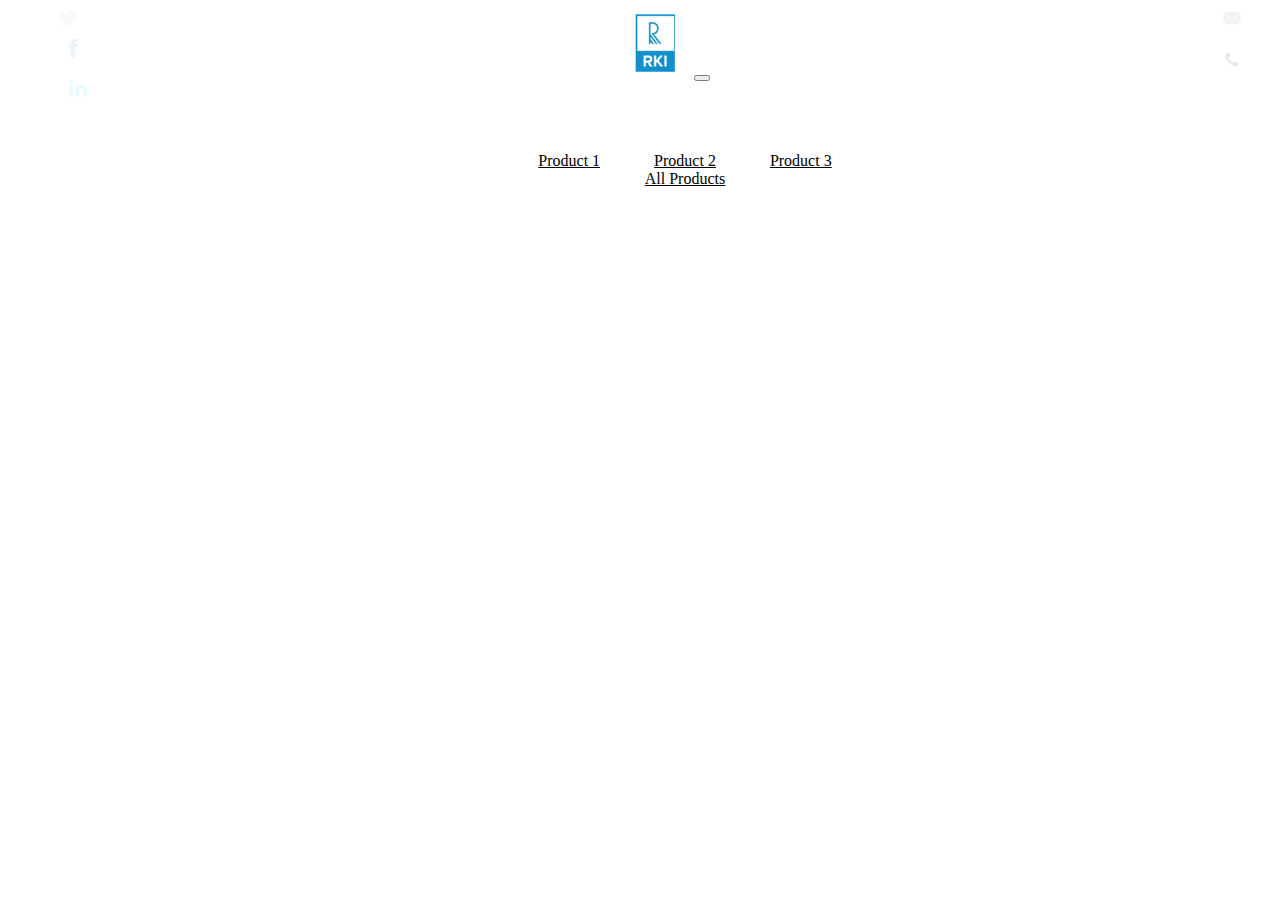
==== RK international/index.html @ a10a3105 "Project one" ====
<!DOCTYPE html>
<html lang="en" dir="ltr">
  <head>
    <meta charset="utf-8">
    <title></title>
    <meta charset="utf-8">
    <meta http-equiv="X-UA-Compatible" content="IE=edge">
    <meta name="viewport" content="width=device-width, initial-scale=1">
    <link rel="stylesheet" href="https://stackpath.bootstrapcdn.com/bootstrap/4.1.3/css/bootstrap.min.css" integrity="sha384-MCw98/SFnGE8fJT3GXwEOngsV7Zt27NXFoaoApmYm81iuXoPkFOJwJ8ERdknLPMO" crossorigin="anonymous">
    <link rel="stylesheet" href="style.css">
  </head>
  <body>
      <div class="hide_on_scroll">
        <nav class="navbar navbar-expand-lg navcolor navbgcolor">
          <div class="row">
            <div class="col-lg-6 col-md-6 col-sm-12 col-xs-12 float-left" id="leftcolumn">
              <div class="row">
                <div class="col-lg-4 col-md-4 col-sm-4 col-xs-4">
                  <a class="navbar-brand" id="twitter" href="#">
                    <img src="twitter.png" width="20" height="20" alt="">
                  </a>
                </div>
                <div class="col-lg-4 col-md-4 col-sm-4 col-xs-4">
                  <a class="navbar-brand" id="facebook" href="#">
                    <img src="fb.png" width="30" height="30" alt="">
                  </a>
                </div>
                <div class="col-lg-4 col-md-4 col-sm-4 col-xs-4">
                  <a class="navbar-brand" id="linkedin" href="#">
                    <img src="linked.png" width="40" height="40" alt="">
                  </a>
                </div>
              </div>
            </div>
            <div class="col-lg-6 col-md-6 col-sm-6 col-xs-6 float-right " id="rightcolumn">
              <div class="row">
                <div class="col-lg-6 col-md-6 col-sm-6 col-xs-6">
                  <a class="navbar-brand" id="email" href="#">
                    <img src="mail.png" width="20" height="20" alt="">
                    rki@outlook.in
                  </a>
                </div>
                <div class="col-lg-6 col-md-6 col-sm-6 col-xs-6">
                  <a class="navbar-brand" id="contact" href="#">
                    <img src="phone.png" width="20" height="20" alt="">
                    +91 9872025515
                  </a>
                </div>
              </div>
            </div>
          </div>
        </nav>
      </div>
      <div class="home">
        <div class="navigation">
          <nav class="navbar navbar-expand-lg navcolor transparent">
            <a class="navbar-brand" id="brand" href="#">
              <img src="brand.jpg" width="70" height="70" alt="">
            </a>
            <button class="navbar-toggler" type="button" data-toggle="collapse" data-target="#collapsibleNavbar">
              <span class="navbar-toggler-icon"></span>
            </button>
            <div class="collapse navbar-collapse text-center" id="collapsibleNavbar">
              <ul class="navbar-nav ml-auto">
                <li class="nav-item">
                  <a class="nav-link" href="home">Home<span class="sr-only">(current)</span></a>
                </li>
                <li class="nav-item">
                  <a class="nav-link" href="about">About us</a>
                </li>
                <li class="nav-item dropdown">
                  <a class="nav-link dropdown-toggle" href="#" id="navbarDropdown" role="button" data-toggle="dropdown" aria-haspopup="true" aria-expanded="false">
                    Our Products
                  </a>
                  <div class="dropdown-menu" aria-labelledby="navbarDropdown">

                    <a class="nav-link" href="product1">Product 1</a>

                    <a class="nav-link" href="product2">Product 2</a>
                    <a class="nav-link" href="product3">Product 3</a>
                    <div class="dropdown-divider"></div>
                    <a class="nav-link" href="allproducts">All Products</a>
                  </div>
                </li>
                <li class="nav-item">
                  <a class="nav-link" href="clients">Our Esteemed Clients</a>
                </li>
                <li class="nav-item">
                  <a class="nav-link" href="contact">Contact Us</a>
                </li>
              </ul>
            </div>
          </nav>
        </div>
      </div>

    <script src="https://code.jquery.com/jquery-3.3.1.js"
            integrity="sha256-2Kok7MbOyxpgUVvAk/HJ2jigOSYS2auK4Pfzbm7uH60="
            crossorigin="anonymous"></script>
    <script src="script.js"></script>
    <script src="https://cdnjs.cloudflare.com/ajax/libs/popper.js/1.14.3/umd/popper.min.js" integrity="sha384-ZMP7rVo3mIykV+2+9J3UJ46jBk0WLaUAdn689aCwoqbBJiSnjAK/l8WvCWPIPm49" crossorigin="anonymous"></script>
    <script src="https://stackpath.bootstrapcdn.com/bootstrap/4.1.3/js/bootstrap.min.js" integrity="sha384-ChfqqxuZUCnJSK3+MXmPNIyE6ZbWh2IMqE241rYiqJxyMiZ6OW/JmZQ5stwEULTy" crossorigin="anonymous"></script>
  </body>
</html>
---- RK international/style.css ----
.hide_on_scroll nav {
  max-height:45px;
}
.home{
  background-image: url("bgim.jpg");
  position: relative;
  min-height:662px;;
  background-attachment: fixed;
  background-position: center;
  background-repeat: no-repeat;
  background-size: cover;
  text-align: center;
}
nav {
  margin-top:0px;
}
nav a{
  color:white;
  margin-left:50px;
}
.dropdown-menu a{
  color:black;
}
.navcolor{
  color:white;
}
.navbgcolor{
  background: linear-gradient(to right, #0066ff 0%, #99ccff 100%);
}
.transparent{
  background : rgba(255,255,255,0.5);
}
.row{
  width:100%;
  height:100%;
  align-items: center;
}
#leftcolumn {
  font-size:20px;
    float:left;
    width: 100px;
    height: 100%;
}
#rightcolumn {

    float:right;
    width: 100px;
    height: 100%;
}
.col-lg-6 a{
  color:white;
}
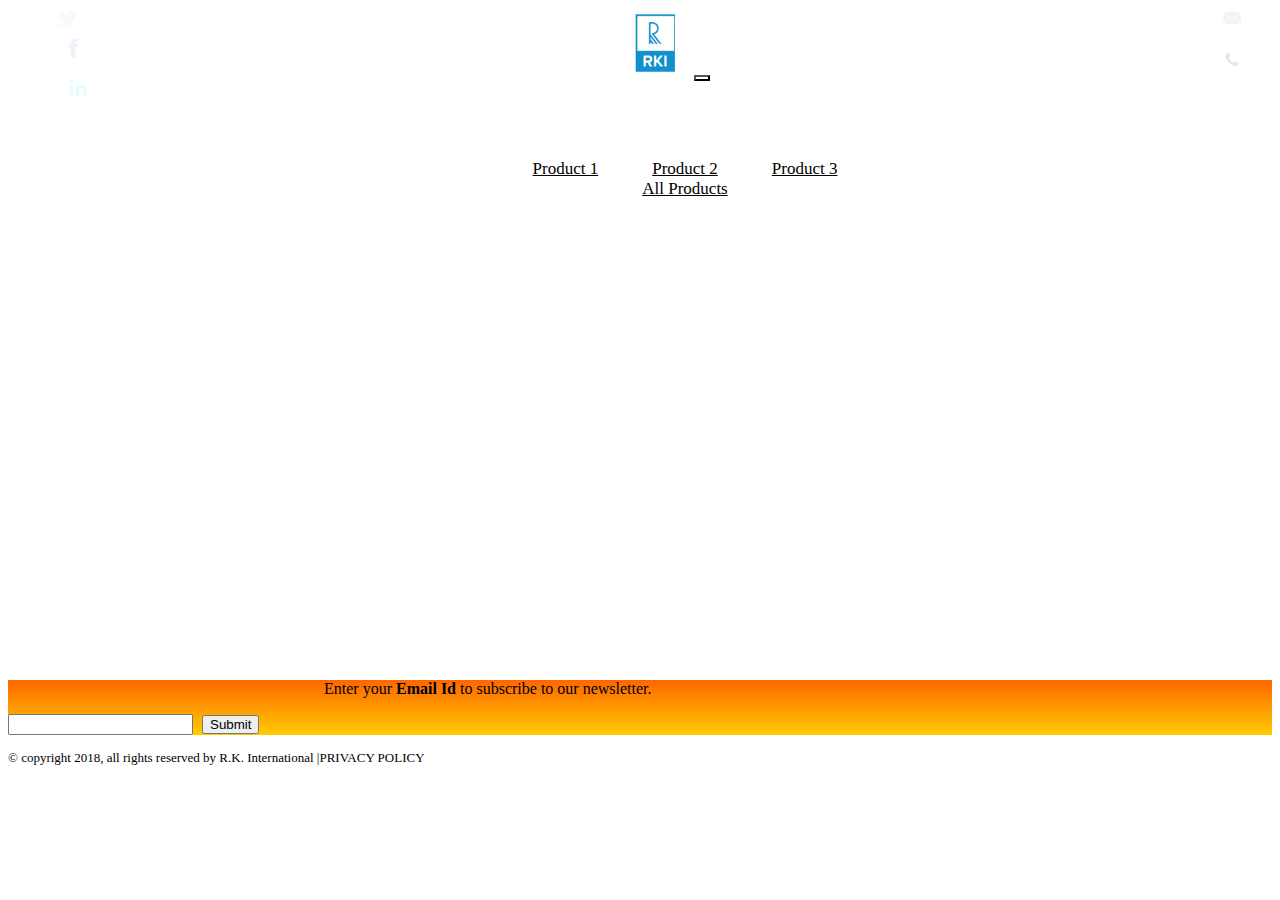
==== commit 81e9cd52: "changes into project one" ====
--- a/RK international/index.html
+++ b/RK international/index.html
@@ -92,8 +92,45 @@
             </div>
           </nav>
         </div>
+        <div class="text-centered">
+          <h1>A Leading One Stop Solutions Provider</h1>
+          <p>For all BUSINESS SUPPORT SERVICES required for all EARLY STAGE BUSINESSES and through their journey beyond</p>
+          <div class="row">
+            <div class="col-sm-6 col-xs-6 col-md-3 col-lg-3">
+              <img src="" alt="">
+              <p></p>
+            </div>
+            <div class="col-sm-6 col-xs-6 col-md-3 col-lg-3">
+              <img src="" alt="">
+              <p></p>
+            </div>
+            <div class="col-sm-6 col-xs-6 col-md-3 col-lg-3">
+              <img src="" alt="">
+              <p></p>
+            </div>
+            <div class="col-sm-6 col-xs-6 col-md-3 col-lg-3">
+              <img src="" alt="">
+              <p></p>
+            </div>
+          </div>
+        </div>
       </div>
-
+      <div class="contactform">
+        <div class="row">
+          <div class="col-lg-6 col-md-6 col-sm-12 col-xs-12">
+            <p>Enter your <strong>Email Id</strong> to subscribe to our newsletter.</p>
+          </div>
+          <div class="col-lg-6 col-md-6 col-sm-12 col-xs-12">
+            <form class="" action="index.html" method="post">
+              <input class="form-input" type="text" name="" value="">
+              <button class="btn btn-primary" type="button" name="button">Submit</button>
+            </form>
+          </div>
+        </div>
+      </div>
+      <div class="copyright text-center">
+        <p>© copyright 2018, all rights reserved by R.K. International |<a href="" style="color:black; text-decoration:none;">PRIVACY POLICY</a></p>
+      </div>
     <script src="https://code.jquery.com/jquery-3.3.1.js"
             integrity="sha256-2Kok7MbOyxpgUVvAk/HJ2jigOSYS2auK4Pfzbm7uH60="
             crossorigin="anonymous"></script>
--- a/RK international/style.css
+++ b/RK international/style.css
@@ -23,6 +23,14 @@
 }
 .navcolor{
   color:white;
+}
+
+.home nav button{
+  background: inherit;
+  color:black;
+}
+.home nav a{
+  font-size: 17px;
 }
 .navbgcolor{
   background: linear-gradient(to right, #0066ff 0%, #99ccff 100%);
@@ -50,3 +58,28 @@
 .col-lg-6 a{
   color:white;
 }
+.text-centered {
+    position: absolute;
+    top: 50%;
+    left: 50%;
+    transform: translate(-50%, -50%);
+    color:white;
+}
+.contactform{
+  background: linear-gradient(to bottom, #ff6600 0%, #ffcc00 100%);
+}
+.contactform .row .col-sm-12 p{
+  margin-top:10px;
+  margin-left:25%;
+
+}
+.btn-primary{
+  margin-top:-5px;
+  margin-left:5px;
+  padding-top:0px;
+  padding-bottom:0px;
+}
+.copyright{
+  margin-top:15px;
+  font-size:13px;
+}
